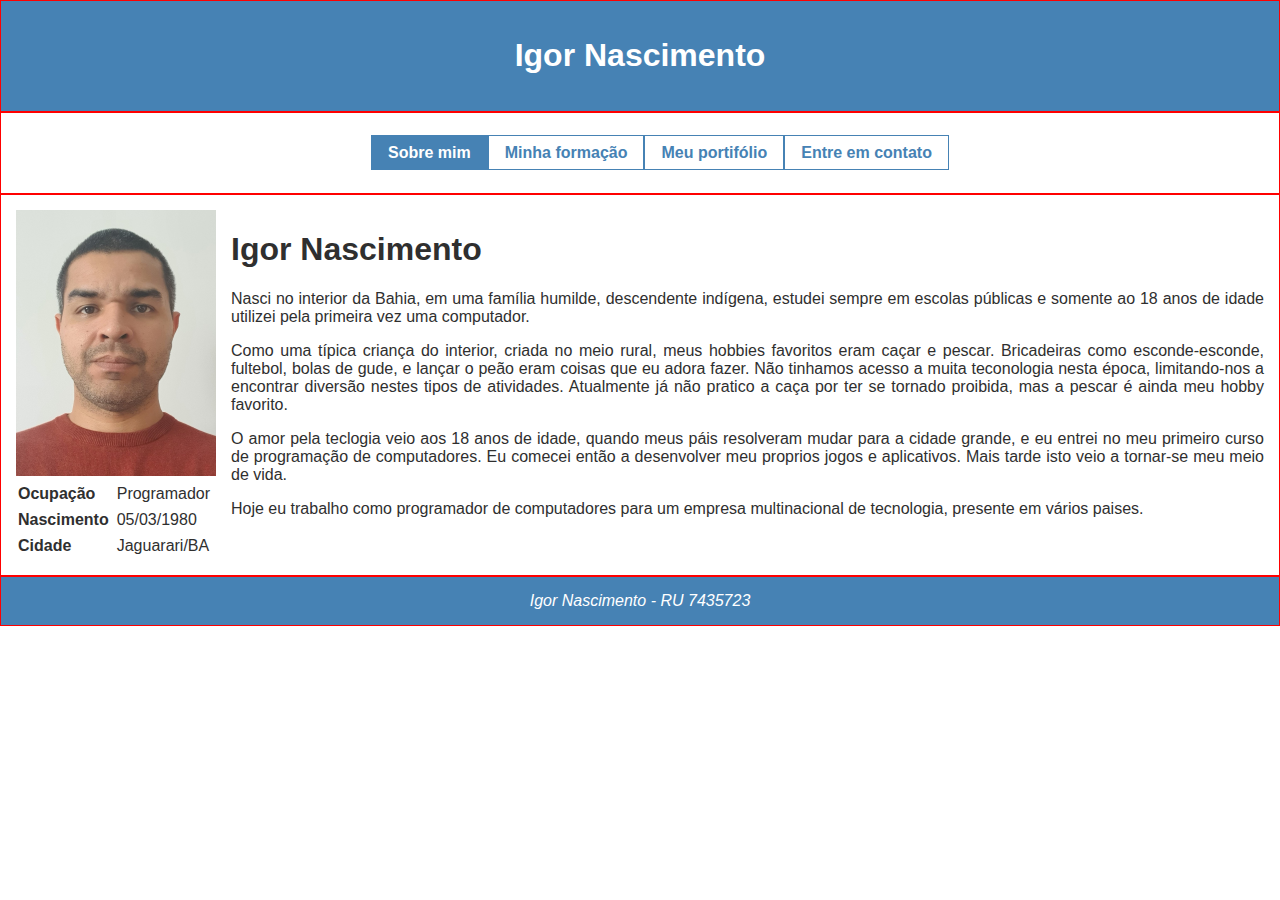
==== index.html @ 7063ac18 "Fundamentos da Programação Web - Atividade Prática" ====
<!DOCTYPE html>
<html lang="en">
<head>
    <meta charset="UTF-8">
    <meta name="viewport" content="width=device-width, initial-scale=1.0">
    <title>Uninter - Ferramentas de Desenvolvimento Web - Igor Nascimento - RU 7435723</title>
    <link rel="stylesheet" href="css/style.css">
</head>
<body>
    <header class="container">
        <h1>Igor Nascimento</h1>
    </header>
    <nav class="container menu">
        <ul>
            <li><span class="current">Sobre mim</span></li>
            <li><a href="formacao.html">Minha formação</a></li>
            <li><a href="https://www.linkedin.com/in/inasc" target="_black">Meu portifólio</a></li>
            <li><a href="contato.html">Entre em contato</a></li>
        </ul>
    </nav>
    <div class="container wrapper">
        <aside class="imagem_logo">
            <img src="image/igor-nascimento.png">
            <div class="infos">
                <table>
                    <tr><th>Ocupação</th><td>Programador</td></tr>
                    <tr><th>Nascimento</th><td>05/03/1980</td></tr>
                    <tr><th>Cidade</th><td>Jaguarari/BA</td></tr>
                </table>
            </div>
        </aside>
        <section class="principal">
            <h1>Igor Nascimento</h1>
            <p>Nasci no interior da Bahia, em uma família humilde, descendente indígena, estudei sempre em escolas públicas
               e somente ao 18 anos de idade utilizei pela primeira vez uma computador.</p>
            <p>Como uma típica criança do interior, criada no meio rural, meus hobbies favoritos eram caçar e pescar. 
               Bricadeiras como esconde-esconde, fultebol, bolas de gude, e lançar o peão eram coisas que eu adora fazer.
               Não tinhamos acesso a muita teconologia nesta época, limitando-nos a encontrar diversão nestes tipos de atividades. 
               Atualmente já não pratico a caça por ter se tornado proibida, mas a pescar é ainda meu hobby favorito.
            <p>O amor pela teclogia veio aos 18 anos de idade, quando meus páis resolveram mudar para a cidade grande, e eu entrei
               no meu primeiro curso de programação de computadores. Eu comecei então a desenvolver meu proprios jogos e aplicativos.
               Mais tarde isto veio a tornar-se meu meio de vida.</p>
            <p>Hoje eu trabalho como programador de computadores para um empresa multinacional de tecnologia, presente em vários paises.</p>
        </section>
    </div>
    <footer class="container">
        <i>Igor Nascimento - RU 7435723</i>
    </footer>
</body>
</html>
---- css/style.css ----
body {
    margin: 0;
    font-family: Verdana, Geneva, Tahoma, sans-serif;
    color: #2f2f2f;
}

.container {
    border: 1px solid red;
    padding: 15px;
    display: grid;
}

.wrapper {
    grid-template-columns: 200px 1fr;
}

header {
    grid-column-start: 1;
    background-color:steelblue;
}

header h1 {
    color: white; 
    text-align: center;
}

.menu {
    grid-column-start: 6;
    justify-content: center;
    gap: 20px;
}

.principal {
    padding-left: 15px;
    text-align: justify;
}

table, th, td {
    border: 0px;
}

th {
    font-weight: bold;
    text-align: left;
    padding: 3px 5px 3px 0px;
}

td {
    padding-left: 15x;
    text-align: left;
}

footer {
    grid-column-start: 1;
    background-color: steelblue;
    color: white;
    text-align: center;
}

ul {
    list-style-type: none;
    color: steelblue;
}

li {
    float: left;
}

a, a:link {
    color: steelblue;
    font-weight: bold;
    text-decoration: none;
    padding: 8px 16px;
    border: solid steelblue 1px;
}

a:hover {
    background-color: steelblue;
    color: white;
}

.current {
    color: white;
    font-weight: bold;
    padding: 8px 16px;
    border: solid steelblue 1px;
    background-color: steelblue;
}


.subsection {
    padding-left: 50px;
}

.subsection h3 {
    margin-bottom: 8px;
}
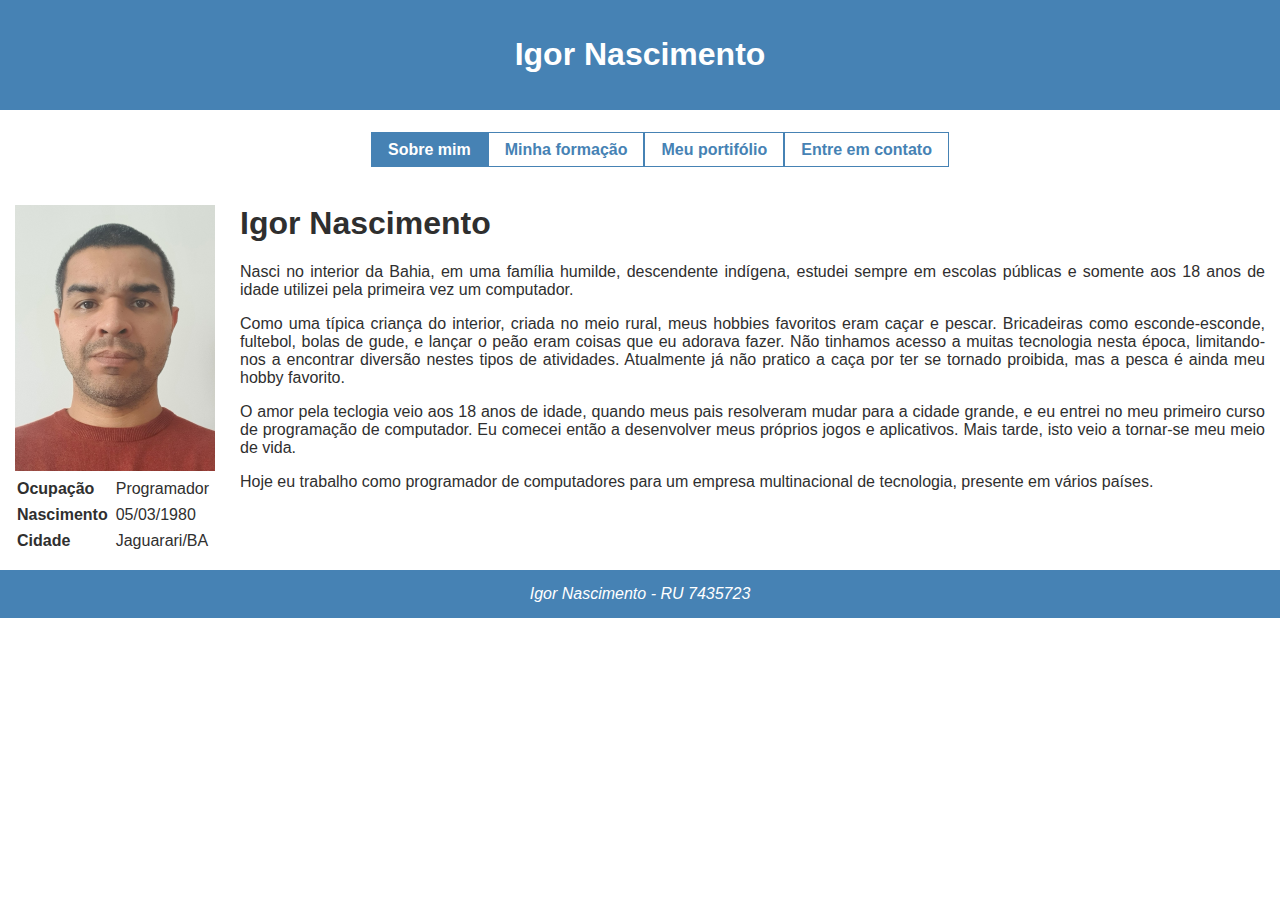
==== commit 03f275a0: "Versão 2" ====
--- a/index.html
+++ b/index.html
@@ -32,15 +32,15 @@
         <section class="principal">
             <h1>Igor Nascimento</h1>
             <p>Nasci no interior da Bahia, em uma família humilde, descendente indígena, estudei sempre em escolas públicas
-               e somente ao 18 anos de idade utilizei pela primeira vez uma computador.</p>
+               e somente aos 18 anos de idade utilizei pela primeira vez um computador.</p>
             <p>Como uma típica criança do interior, criada no meio rural, meus hobbies favoritos eram caçar e pescar. 
-               Bricadeiras como esconde-esconde, fultebol, bolas de gude, e lançar o peão eram coisas que eu adora fazer.
-               Não tinhamos acesso a muita teconologia nesta época, limitando-nos a encontrar diversão nestes tipos de atividades. 
-               Atualmente já não pratico a caça por ter se tornado proibida, mas a pescar é ainda meu hobby favorito.
-            <p>O amor pela teclogia veio aos 18 anos de idade, quando meus páis resolveram mudar para a cidade grande, e eu entrei
-               no meu primeiro curso de programação de computadores. Eu comecei então a desenvolver meu proprios jogos e aplicativos.
-               Mais tarde isto veio a tornar-se meu meio de vida.</p>
-            <p>Hoje eu trabalho como programador de computadores para um empresa multinacional de tecnologia, presente em vários paises.</p>
+               Bricadeiras como esconde-esconde, fultebol, bolas de gude, e lançar o peão eram coisas que eu adorava fazer.
+               Não tinhamos acesso a muitas tecnologia nesta época, limitando-nos a encontrar diversão nestes tipos de atividades. 
+               Atualmente já não pratico a caça por ter se tornado proibida, mas a pesca é ainda meu hobby favorito.
+            <p>O amor pela teclogia veio aos 18 anos de idade, quando meus pais resolveram mudar para a cidade grande, e eu entrei
+               no meu primeiro curso de programação de computador. Eu comecei então a desenvolver meus próprios jogos e aplicativos.
+               Mais tarde, isto veio a tornar-se meu meio de vida.</p>
+            <p>Hoje eu trabalho como programador de computadores para um empresa multinacional de tecnologia, presente em vários países.</p>
         </section>
     </div>
     <footer class="container">
--- a/css/style.css
+++ b/css/style.css
@@ -5,7 +5,6 @@
 }
 
 .container {
-    border: 1px solid red;
     padding: 15px;
     display: grid;
 }
@@ -31,8 +30,12 @@
 }
 
 .principal {
-    padding-left: 15px;
+    padding-left: 25px;
     text-align: justify;
+}
+
+.principal h1 {
+    margin-top: 0;
 }
 
 table, th, td {
@@ -70,13 +73,21 @@
     color: steelblue;
     font-weight: bold;
     text-decoration: none;
+}
+
+a:hover {
+    text-decoration: underline;
+}
+
+.menu a, .menu a:link {
     padding: 8px 16px;
     border: solid steelblue 1px;
 }
 
-a:hover {
+.menu a:hover {
     background-color: steelblue;
     color: white;
+    text-decoration: none;
 }
 
 .current {
@@ -95,4 +106,22 @@
 .subsection h3 {
     margin-bottom: 8px;
 }
-    +
+#contact {
+    display: grid;
+}
+
+#contact input {
+    width: 500px;
+}
+
+#contact textarea {
+    width: 500px;
+    height: 80px;
+}
+
+#contact button {
+    width: 100px;
+    height: 22px;
+    font-weight: bold;
+}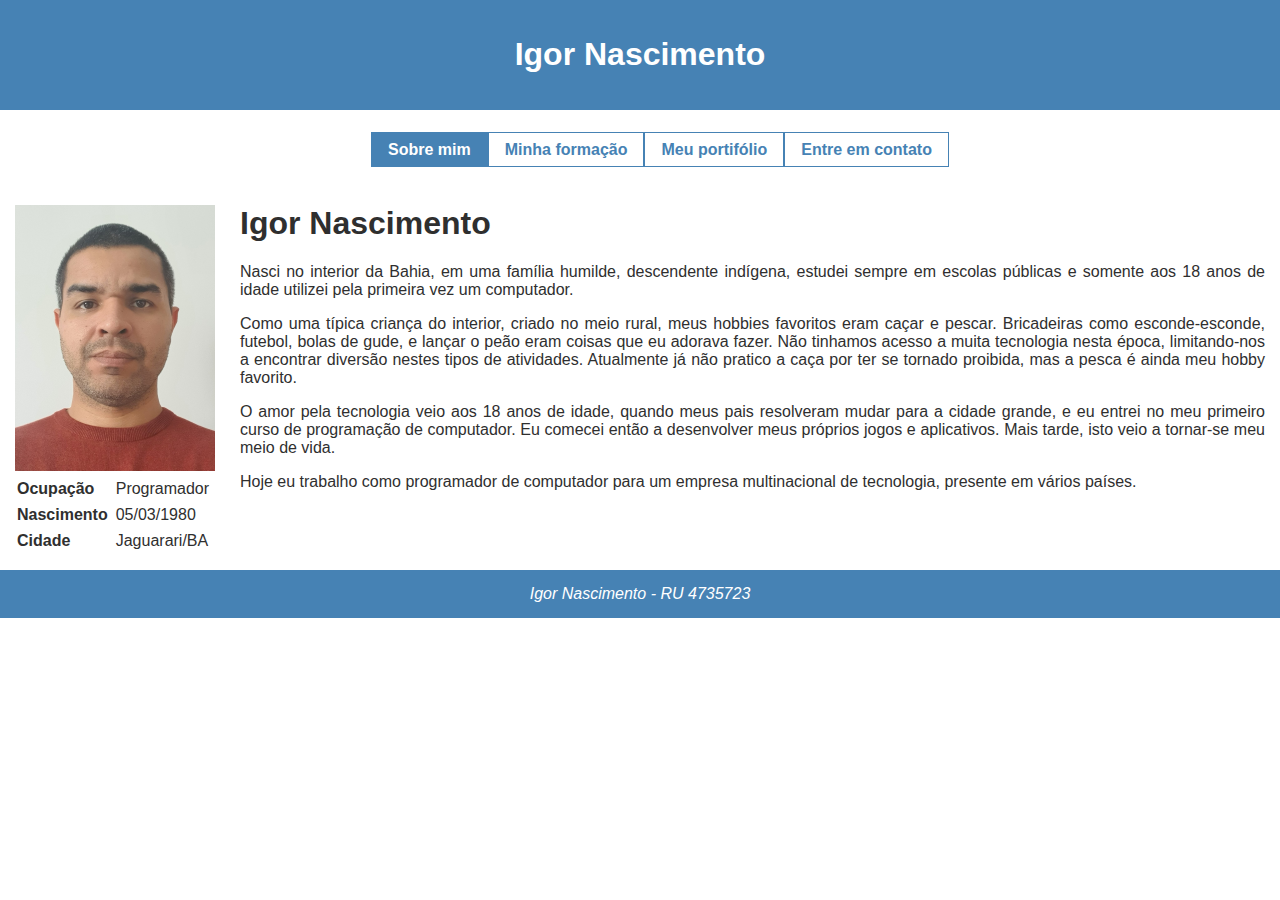
==== commit a077a60a: "Update index.html" ====
--- a/index.html
+++ b/index.html
@@ -33,18 +33,18 @@
             <h1>Igor Nascimento</h1>
             <p>Nasci no interior da Bahia, em uma família humilde, descendente indígena, estudei sempre em escolas públicas
                e somente aos 18 anos de idade utilizei pela primeira vez um computador.</p>
-            <p>Como uma típica criança do interior, criada no meio rural, meus hobbies favoritos eram caçar e pescar. 
-               Bricadeiras como esconde-esconde, fultebol, bolas de gude, e lançar o peão eram coisas que eu adorava fazer.
-               Não tinhamos acesso a muitas tecnologia nesta época, limitando-nos a encontrar diversão nestes tipos de atividades. 
+            <p>Como uma típica criança do interior, criado no meio rural, meus hobbies favoritos eram caçar e pescar. 
+               Bricadeiras como esconde-esconde, futebol, bolas de gude, e lançar o peão eram coisas que eu adorava fazer.
+               Não tinhamos acesso a muita tecnologia nesta época, limitando-nos a encontrar diversão nestes tipos de atividades. 
                Atualmente já não pratico a caça por ter se tornado proibida, mas a pesca é ainda meu hobby favorito.
-            <p>O amor pela teclogia veio aos 18 anos de idade, quando meus pais resolveram mudar para a cidade grande, e eu entrei
+            <p>O amor pela tecnologia veio aos 18 anos de idade, quando meus pais resolveram mudar para a cidade grande, e eu entrei
                no meu primeiro curso de programação de computador. Eu comecei então a desenvolver meus próprios jogos e aplicativos.
                Mais tarde, isto veio a tornar-se meu meio de vida.</p>
-            <p>Hoje eu trabalho como programador de computadores para um empresa multinacional de tecnologia, presente em vários países.</p>
+            <p>Hoje eu trabalho como programador de computador para um empresa multinacional de tecnologia, presente em vários países.</p>
         </section>
     </div>
     <footer class="container">
-        <i>Igor Nascimento - RU 7435723</i>
+        <i>Igor Nascimento - RU 4735723</i>
     </footer>
 </body>
-</html>+</html>
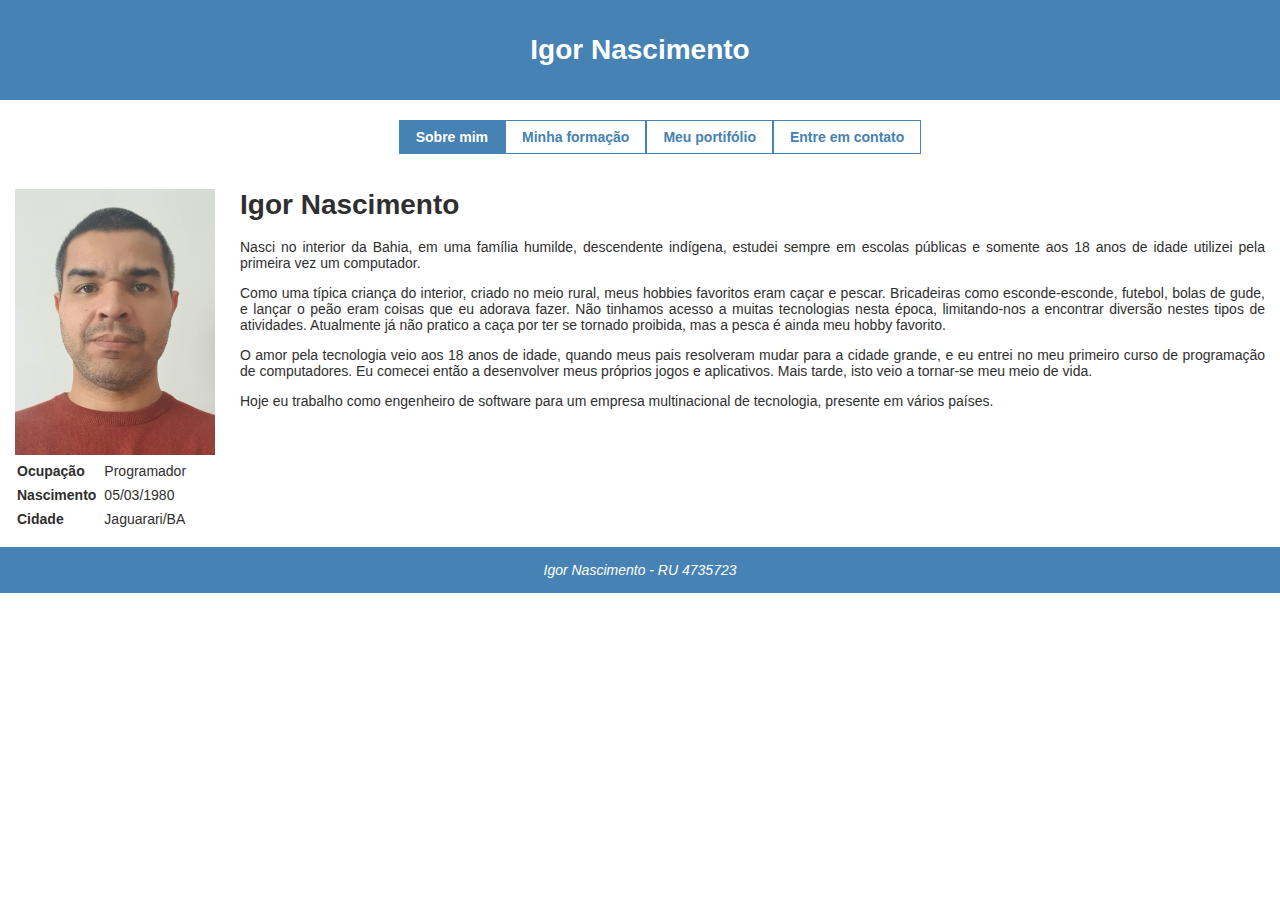
==== commit 283598aa: "Add files via upload" ====
--- a/index.html
+++ b/index.html
@@ -3,7 +3,7 @@
 <head>
     <meta charset="UTF-8">
     <meta name="viewport" content="width=device-width, initial-scale=1.0">
-    <title>Uninter - Ferramentas de Desenvolvimento Web - Igor Nascimento - RU 7435723</title>
+    <title>Uninter - Ferramentas de Desenvolvimento Web - Igor Nascimento - RU 4735723</title>
     <link rel="stylesheet" href="css/style.css">
 </head>
 <body>
@@ -35,16 +35,16 @@
                e somente aos 18 anos de idade utilizei pela primeira vez um computador.</p>
             <p>Como uma típica criança do interior, criado no meio rural, meus hobbies favoritos eram caçar e pescar. 
                Bricadeiras como esconde-esconde, futebol, bolas de gude, e lançar o peão eram coisas que eu adorava fazer.
-               Não tinhamos acesso a muita tecnologia nesta época, limitando-nos a encontrar diversão nestes tipos de atividades. 
+               Não tinhamos acesso a muitas tecnologias nesta época, limitando-nos a encontrar diversão nestes tipos de atividades. 
                Atualmente já não pratico a caça por ter se tornado proibida, mas a pesca é ainda meu hobby favorito.
             <p>O amor pela tecnologia veio aos 18 anos de idade, quando meus pais resolveram mudar para a cidade grande, e eu entrei
-               no meu primeiro curso de programação de computador. Eu comecei então a desenvolver meus próprios jogos e aplicativos.
+               no meu primeiro curso de programação de computadores. Eu comecei então a desenvolver meus próprios jogos e aplicativos.
                Mais tarde, isto veio a tornar-se meu meio de vida.</p>
-            <p>Hoje eu trabalho como programador de computador para um empresa multinacional de tecnologia, presente em vários países.</p>
+            <p>Hoje eu trabalho como engenheiro de software para um empresa multinacional de tecnologia, presente em vários países.</p>
         </section>
     </div>
     <footer class="container">
         <i>Igor Nascimento - RU 4735723</i>
     </footer>
 </body>
-</html>
+</html>--- a/css/style.css
+++ b/css/style.css
@@ -1,6 +1,7 @@
 body {
     margin: 0;
     font-family: Verdana, Geneva, Tahoma, sans-serif;
+    font-size: 14px;
     color: #2f2f2f;
 }
 
